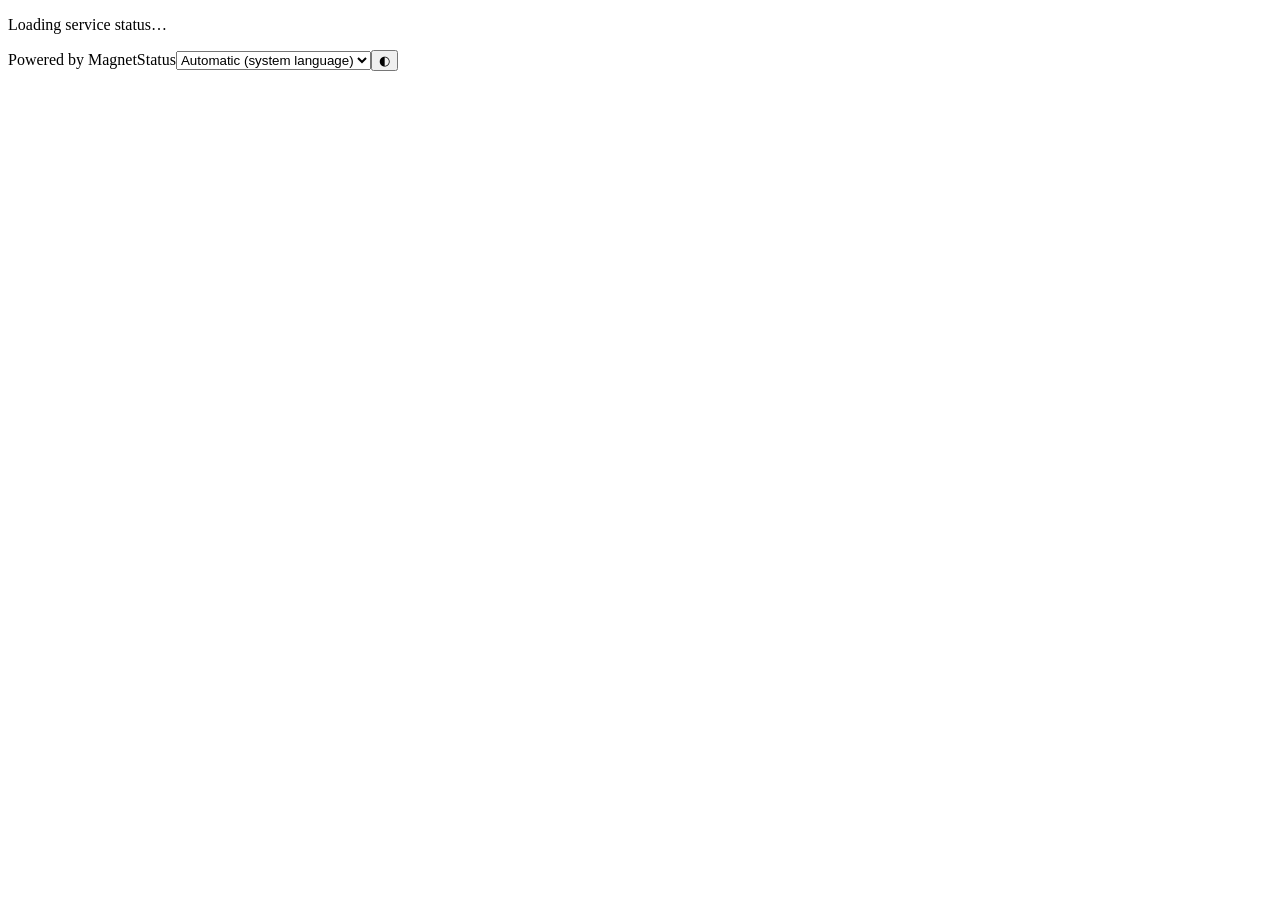
==== MagnetStatus/web/index.html @ 9099388c "Initial commit" ====
<!doctype html>
<html lang="en" data-theme="auto">
<head><meta charset="utf-8"><meta name="viewport" content="width=device-width, initial-scale=1"><meta name="color-scheme" content="light dark"><title>Service status</title><link rel="icon" type="image/png" href="/magnet-icon.png"><link rel="apple-touch-icon" href="/magnet-icon.png"><link rel="stylesheet" href="/status.css"><link rel="stylesheet" href="/scrollbars.css"><script src="/scrollbars.js" defer></script><script src="/i18n.js" defer></script><script src="/status.js" defer></script></head>
<body><main id="status"><p class="loading" role="status">Loading service status…</p></main><footer><span id="footer-text" data-i18n-skip></span><span>Powered by MagnetStatus</span><select id="language-select" aria-label="Language"><option value="auto">Automatic (system language)</option><option value="en">English</option><option value="ru">Russian</option></select><button id="theme" type="button" aria-label="Change color theme">◐</button></footer></body>
</html>
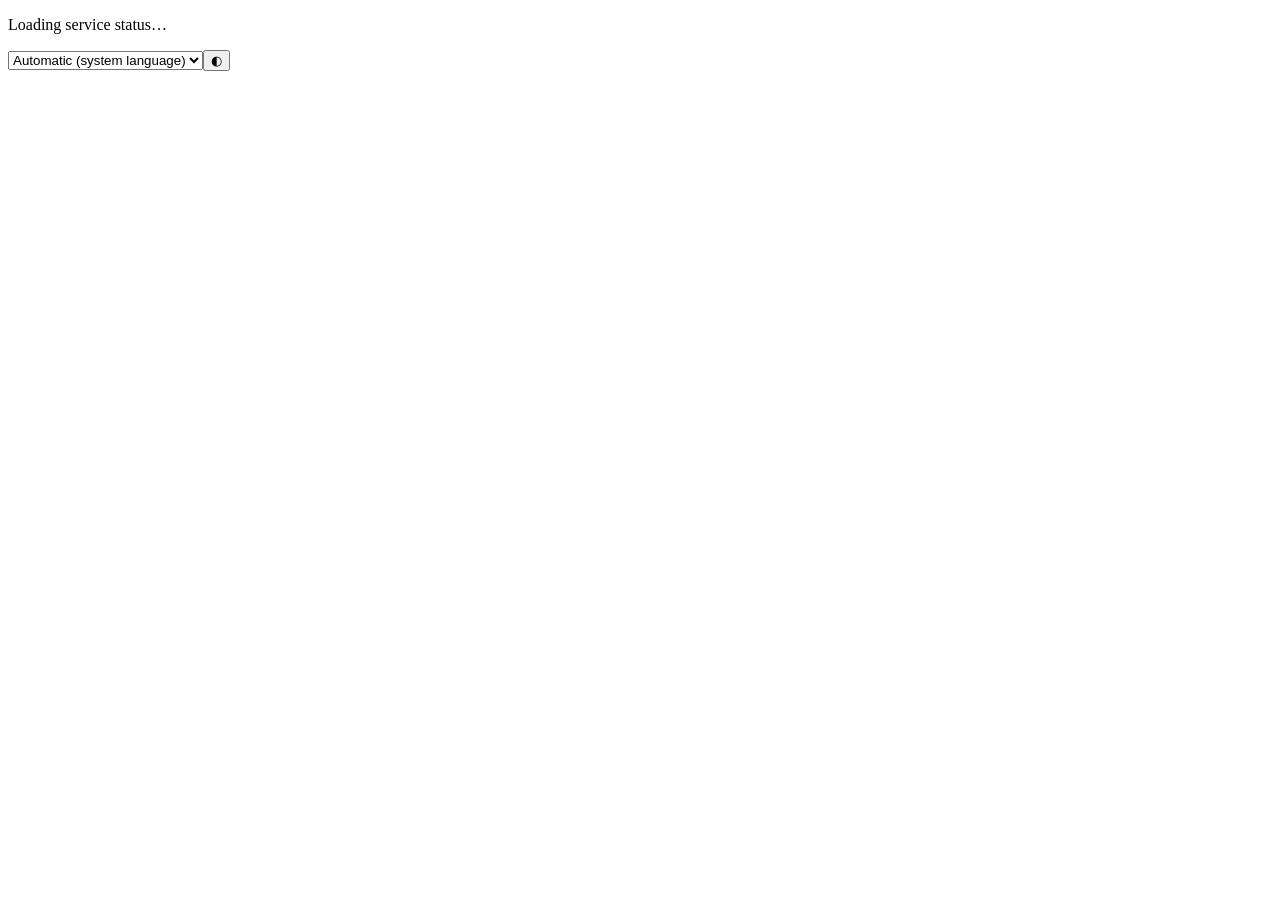
==== commit 0a084015: "Fix systemd service create modal" ====
--- a/MagnetStatus/web/index.html
+++ b/MagnetStatus/web/index.html
@@ -1,5 +1,5 @@
 <!doctype html>
 <html lang="en" data-theme="auto">
 <head><meta charset="utf-8"><meta name="viewport" content="width=device-width, initial-scale=1"><meta name="color-scheme" content="light dark"><title>Service status</title><link rel="icon" type="image/png" href="/magnet-icon.png"><link rel="apple-touch-icon" href="/magnet-icon.png"><link rel="stylesheet" href="/status.css"><link rel="stylesheet" href="/scrollbars.css"><script src="/scrollbars.js" defer></script><script src="/i18n.js" defer></script><script src="/status.js" defer></script></head>
-<body><main id="status"><p class="loading" role="status">Loading service status…</p></main><footer><span id="footer-text" data-i18n-skip></span><span>Powered by MagnetStatus</span><select id="language-select" aria-label="Language"><option value="auto">Automatic (system language)</option><option value="en">English</option><option value="ru">Russian</option></select><button id="theme" type="button" aria-label="Change color theme">◐</button></footer></body>
+<body><main id="status"><p class="loading" role="status">Loading service status…</p></main><footer><span id="footer-text" data-i18n-skip></span><select id="language-select" aria-label="Language"><option value="auto">Automatic (system language)</option><option value="en">English</option><option value="ru">Russian</option></select><button id="theme" type="button" aria-label="Change color theme">◐</button></footer></body>
 </html>
